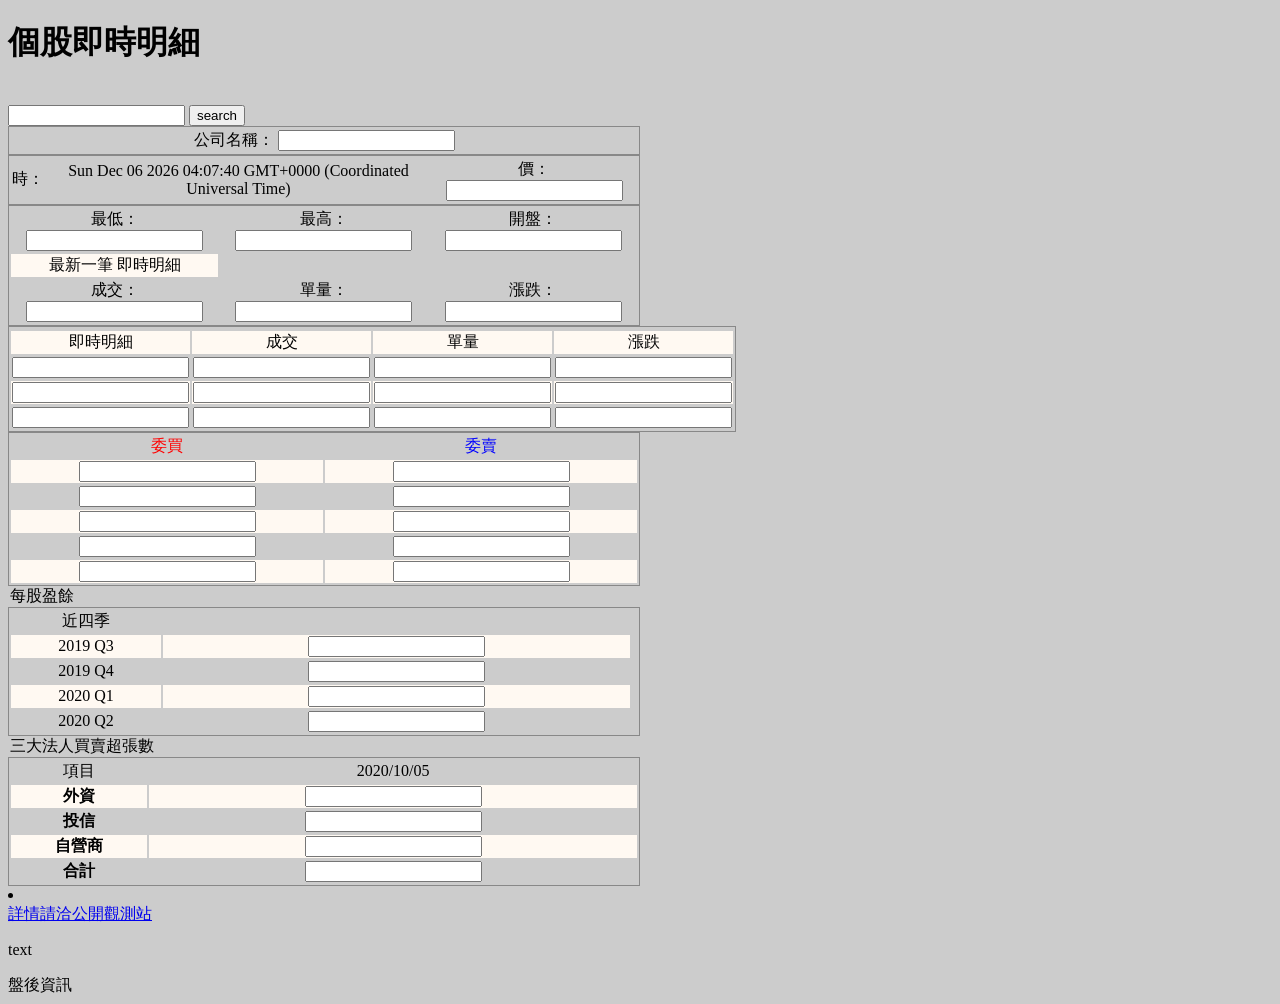
==== index.html @ 4009e49a "new code" ====
<!DOCTYPE html>
<html lang="en">
    <body bgcolor="#cccccc"></body>
<head>
    <script src="https://ajax.googleapis.com/ajax/libs/jquery/3.3.1/jquery.min.js"></script>
    <meta charset="UTF-8">
    <meta http-equiv="X-UA-Compatible" content="IE=edge">
    <meta name="viewport" content="width=device-width, initial-scale=1.0">
    <link rel = "stylesheet" href="css.css">
    <title>Document</title>
</head>
<body>
<form id = "demo">
<div class=“container”>
    <div id=“ttl”>
    <h1 >個股即時明細</h1>

    <img src="" alt="">
    </div>
    </div>



    <input type="text" id="code_number" name="company_number" value="">
    <button type="button" id="send_code">search</button>
    
    
    <br>
    <table id="tt2">
        <td>公司名稱： <input type="text" id="b2"readonly></td>
    </table>
</table>
<table id="tt3">
<tr align="center">
    <td >時：</td>
    <td ><script language="JavaScript">
        function ShowTime(){
        　document.getElementById('showbox').innerHTML = new Date();
        　setTimeout('ShowTime()',1000);
        }
        </script>
        <body onload="ShowTime()">
        <div id="showbox"></div>
        </body></td>
    <td >價：<input type="text" id="b3"readonly></td>
    
</tr></div>

</table>
<table id="search2">
<tr align="center">
    <td >最低：<input type="text" id="b5"readonly></td>
    <td >最高：<input type="text" id="b6"readonly></td>
    <td >開盤：<input type="text" id="b7"readonly></td>
</tr></div>
</tr align="center">
<tr>
    <td >最新一筆 即時明細</td>
</tr>

    <td >成交：<input type="text" id="b8"readonly></td>

    <td >單量：<input type="text" id="b9"readonly></td>

    <td >漲跌：<input type="text" id="b10"readonly></td>

</tr>
 
    <table id="search2">
    <tr align="center">
    </tr></div>
    </tr align="center">
        <td >即時明細</td>


        <td >成交</td>

        <td >單量</td>

        <td >漲跌</td>

    </tr>
    <tr>
        <td> <input type="text" id="a1"readonly></td>
        <td> <input type="text" id="a2"readonly> </td>
        <td> <input type="text" id="a3"readonly> </td>
        <td> <input type="text" id="a4"readonly> </td>

    </tr>

    <tr>
        <td> <input type="text" id="c1"readonly> </td>
        <td> <input type="text" id="c2"readonly> </td>
        <td> <input type="text" id="c3"readonly> </td>
        <td> <input type="text" id="c4"readonly> </td>
    </tr>
    <tr>
        <td> <input type="text" id="d1"readonly> </td>
        <td> <input type="text" id="d2"readonly> </td>
        <td> <input type="text" id="d3"readonly> </td>
        <td> <input type="text" id="d4"readonly> </td>
    </tr>
    </table>
    <table id="search3">
        <tr align="center">
            <td ><font color="#FF0000">委買</font></td>
            <td ><font color="#0000ff">委賣</font></td>
            <tr>
                <td> <input type="text" id="e1"readonly> </td>
                <td> <input type="text" id="f1"readonly> </td>
            </tr>
            <tr>
                <td> <input type="text" id="e2"readonly> </td>
                <td> <input type="text" id="f2"readonly> </td>
            </tr>
            <tr>
                <td> <input type="text" id="e3"readonly> </td>
                <td> <input type="text" id="f3"readonly> </td>
            </tr>
            <tr>
                <td> <input type="text" id="e4"readonly> </td>
                <td> <input type="text" id="f4"readonly> </td>
            </tr>
            <tr>
                <td> <input type="text" id="e5"readonly> </td>
                <td> <input type="text" id="f5"readonly> </td>
            </tr>
        </table>
             <table id="每股盈餘">
            <legend> 每股盈餘</legend>
            <tr>
                <td>近四季</td>
                <td>   </td>
                <td>   </td>

            </tr>

            <tr>
                <td>2019 Q3</td>
                <td><input type="text" id="g1"readonly></td>


            </tr>

            <tr>
                <td> 2019 Q4</td>
                <td> <input type="text" id="g2"readonly>  </td>



            </tr>

            <tr>
                <td> 2020 Q1 </td>
                <td> <input type="text" id="g3"readonly> </td>


            </tr>

            <tr>
                <td> 2020 Q2 </td>
                <td> <input type="text" id="g4"readonly> </td>


            </tr>
        </table>
        <table id="三大法人買賣超張數">
            <legend> 三大法人買賣超張數</legend>
            <tr>
                <td>項目</td>
                <td>2020/10/05</td>
            </tr>

            <tr>
                <th scope="row">外資</th>
                <td> <input type="text" id="i1"readonly> </td>
            </tr>

            <tr>
                <th scope="row">投信</th>
                <td> <input type="text" id="i2"readonly> </td>
            </tr>

            <tr>
                <th scope="row">自營商</th>
                <td> <input type="text" id="i3"readonly> </td>
            </tr>

            <tr>
                <th scope="row">合計</th>
                <td> <input type="text" id="i4"readonly> </td>
            </tr>
        </table>


        </ul>
            <li></li>

        </ul>
        <a href="https://mops.twse.com.tw/mops/web/index">詳情請洽公開觀測站</a><br>
        <p>text</p>盤後資訊<span class="highlight">
    </form>
    <script>
        $(document).ready(function() {
            $("#send_code").click(function() { //ID 為 submitExample 的按鈕被點擊時
                $.ajax({
                    type: "POST", //傳送方式
                    url: "service.php", //傳送目的地
                    dataType: "json", //資料格式
                    data: { //傳送資料
                        company_code : document.getElementById('code_number').value
                    },
                    success: function(data) {
                        if (data) { //如果後端回傳 json 資料有 nickname
                            $("#demo")[0].reset(); //重設 ID 為 demo 的 form (表單)
                            console.log(data)
                            document.getElementById('code_number').value = data.code_number;
                            document.getElementById('b2').value = data.code_company;
                            document.getElementById('b5').value = data.min_price;
                            document.getElementById('b6').value = data.max_price;
                            document.getElementById('b7').value = data.open_price;
                            document.getElementById('g1').value = data.q3_2019;
                            document.getElementById('g2').value = data.q4_2019;
                            document.getElementById('g3').value = data.q1_2020;
                            document.getElementById('g4').value = data.q2_2020;
                            document.getElementById('i1').value = data.investment;
                            document.getElementById('i2').value = data.credict;
                            document.getElementById('i3').value = data.employed;
                            document.getElementById('i4').value = data.total;

                        }
                    },
                    error: function(jqXHR) {
                        $("#demo")[0].reset(); //重設 ID 為 demo 的 form (表單)
                        alert(jqXHR.status);
                    }
                })
            })        
        });
    </script>
<body>
</html>
---- css.css ----
#searchBar {
    width: 50%;border:1px solid #888888;
    text-align: center;

}
#searchBar tr:nth-child(even){
    background-color: rgb(255, 249, 242);
}

#tt2 {
    width: 50%;border:1px solid #888888;
    text-align: center;
}
#tt2 tr:nth-child(even){
    background-color: rgb(255, 249, 242);
}

#tt3 {
    width: 50%;border:1px solid #888888;
    text-align: center;
}
#tt3 tr:nth-child(even){
    background-color: rgb(255, 249, 242);
}
#search2 {
    width: 50%;border:1px solid #888888;
    text-align: center;
}
#search2 tr:nth-child(even){
    background-color: rgb(255, 249, 242);
}

#search3{
    width: 50%;border:1px solid #888888;
    text-align: center;
}
#search3 tr:nth-child(even){
    background-color: rgb(255, 249, 242);
}

#每股盈餘 {
    width: 50%;border:1px solid #888888;
    text-align: center;
}
#每股盈餘 tr:nth-child(even){
    background-color: rgb(255, 249, 242);
}

#三大法人買賣超張數{
    width: 50%;border:1px solid #888888;
    text-align: center;
}
#三大法人買賣超張數 tr:nth-child(even){
    background-color: rgb(255, 249, 242);
}

#績效比較{
    width: 50%;border:1px solid #888888;
    text-align: center;
}
#績效比較 tr:nth-child(even){
    background-color: rgb(255, 249, 242);
}

.center{
    text-align: center;
}
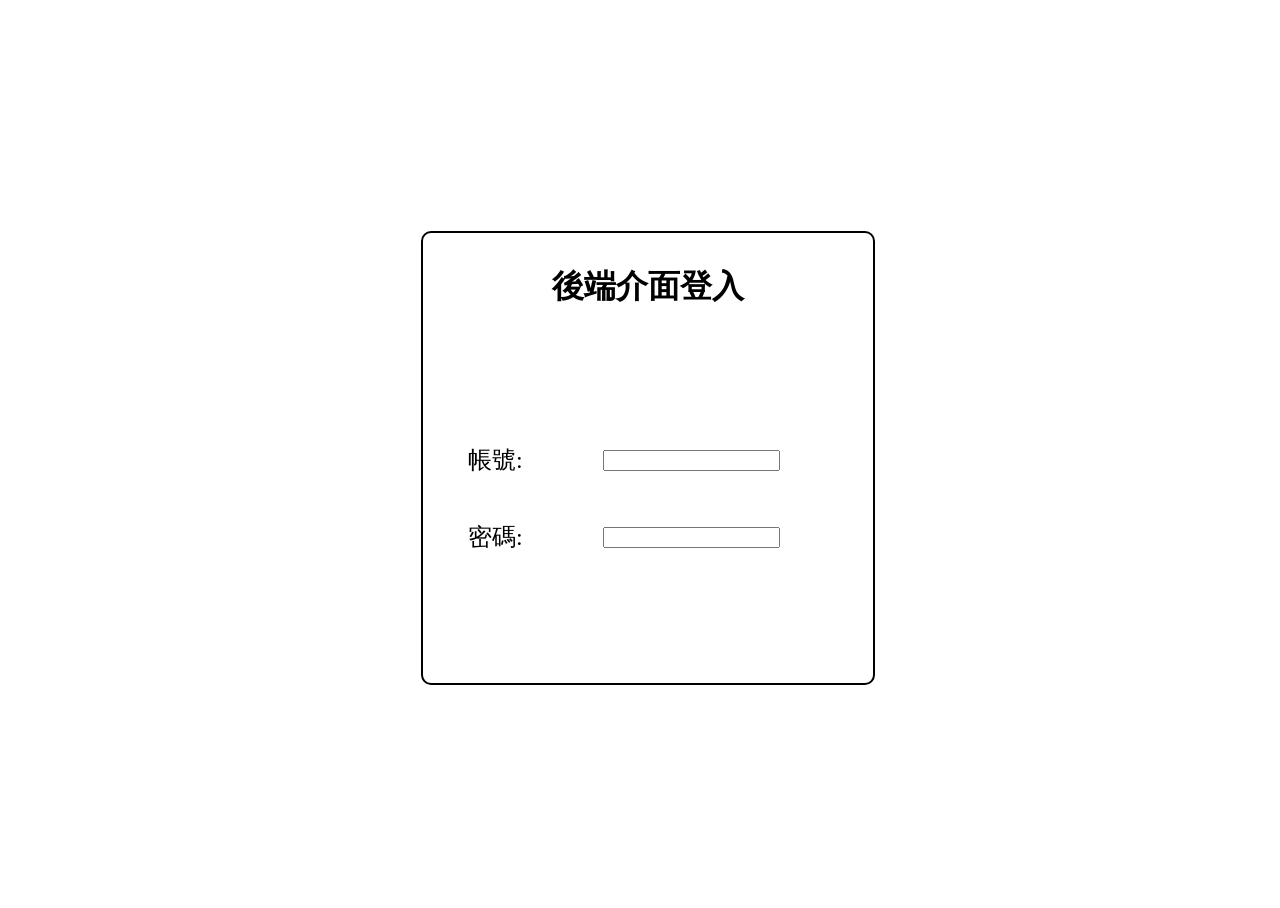
==== commit 56196ead: "v1" ====
--- a/index.html
+++ b/index.html
@@ -1,242 +1,32 @@
-<!DOCTYPE html>
-<html lang="en">
-    <body bgcolor="#cccccc"></body>
-<head>
-    <script src="https://ajax.googleapis.com/ajax/libs/jquery/3.3.1/jquery.min.js"></script>
-    <meta charset="UTF-8">
-    <meta http-equiv="X-UA-Compatible" content="IE=edge">
-    <meta name="viewport" content="width=device-width, initial-scale=1.0">
-    <link rel = "stylesheet" href="css.css">
-    <title>Document</title>
-</head>
-<body>
-<form id = "demo">
-<div class=“container”>
-    <div id=“ttl”>
-    <h1 >個股即時明細</h1>
-
-    <img src="" alt="">
-    </div>
-    </div>
-
-
-
-    <input type="text" id="code_number" name="company_number" value="">
-    <button type="button" id="send_code">search</button>
-    
-    
-    <br>
-    <table id="tt2">
-        <td>公司名稱： <input type="text" id="b2"readonly></td>
-    </table>
-</table>
-<table id="tt3">
-<tr align="center">
-    <td >時：</td>
-    <td ><script language="JavaScript">
-        function ShowTime(){
-        　document.getElementById('showbox').innerHTML = new Date();
-        　setTimeout('ShowTime()',1000);
-        }
-        </script>
-        <body onload="ShowTime()">
-        <div id="showbox"></div>
-        </body></td>
-    <td >價：<input type="text" id="b3"readonly></td>
-    
-</tr></div>
-
-</table>
-<table id="search2">
-<tr align="center">
-    <td >最低：<input type="text" id="b5"readonly></td>
-    <td >最高：<input type="text" id="b6"readonly></td>
-    <td >開盤：<input type="text" id="b7"readonly></td>
-</tr></div>
-</tr align="center">
-<tr>
-    <td >最新一筆 即時明細</td>
-</tr>
-
-    <td >成交：<input type="text" id="b8"readonly></td>
-
-    <td >單量：<input type="text" id="b9"readonly></td>
-
-    <td >漲跌：<input type="text" id="b10"readonly></td>
-
-</tr>
- 
-    <table id="search2">
-    <tr align="center">
-    </tr></div>
-    </tr align="center">
-        <td >即時明細</td>
-
-
-        <td >成交</td>
-
-        <td >單量</td>
-
-        <td >漲跌</td>
-
-    </tr>
-    <tr>
-        <td> <input type="text" id="a1"readonly></td>
-        <td> <input type="text" id="a2"readonly> </td>
-        <td> <input type="text" id="a3"readonly> </td>
-        <td> <input type="text" id="a4"readonly> </td>
-
-    </tr>
-
-    <tr>
-        <td> <input type="text" id="c1"readonly> </td>
-        <td> <input type="text" id="c2"readonly> </td>
-        <td> <input type="text" id="c3"readonly> </td>
-        <td> <input type="text" id="c4"readonly> </td>
-    </tr>
-    <tr>
-        <td> <input type="text" id="d1"readonly> </td>
-        <td> <input type="text" id="d2"readonly> </td>
-        <td> <input type="text" id="d3"readonly> </td>
-        <td> <input type="text" id="d4"readonly> </td>
-    </tr>
-    </table>
-    <table id="search3">
-        <tr align="center">
-            <td ><font color="#FF0000">委買</font></td>
-            <td ><font color="#0000ff">委賣</font></td>
-            <tr>
-                <td> <input type="text" id="e1"readonly> </td>
-                <td> <input type="text" id="f1"readonly> </td>
-            </tr>
-            <tr>
-                <td> <input type="text" id="e2"readonly> </td>
-                <td> <input type="text" id="f2"readonly> </td>
-            </tr>
-            <tr>
-                <td> <input type="text" id="e3"readonly> </td>
-                <td> <input type="text" id="f3"readonly> </td>
-            </tr>
-            <tr>
-                <td> <input type="text" id="e4"readonly> </td>
-                <td> <input type="text" id="f4"readonly> </td>
-            </tr>
-            <tr>
-                <td> <input type="text" id="e5"readonly> </td>
-                <td> <input type="text" id="f5"readonly> </td>
-            </tr>
-        </table>
-             <table id="每股盈餘">
-            <legend> 每股盈餘</legend>
-            <tr>
-                <td>近四季</td>
-                <td>   </td>
-                <td>   </td>
-
-            </tr>
-
-            <tr>
-                <td>2019 Q3</td>
-                <td><input type="text" id="g1"readonly></td>
-
-
-            </tr>
-
-            <tr>
-                <td> 2019 Q4</td>
-                <td> <input type="text" id="g2"readonly>  </td>
-
-
-
-            </tr>
-
-            <tr>
-                <td> 2020 Q1 </td>
-                <td> <input type="text" id="g3"readonly> </td>
-
-
-            </tr>
-
-            <tr>
-                <td> 2020 Q2 </td>
-                <td> <input type="text" id="g4"readonly> </td>
-
-
-            </tr>
-        </table>
-        <table id="三大法人買賣超張數">
-            <legend> 三大法人買賣超張數</legend>
-            <tr>
-                <td>項目</td>
-                <td>2020/10/05</td>
-            </tr>
-
-            <tr>
-                <th scope="row">外資</th>
-                <td> <input type="text" id="i1"readonly> </td>
-            </tr>
-
-            <tr>
-                <th scope="row">投信</th>
-                <td> <input type="text" id="i2"readonly> </td>
-            </tr>
-
-            <tr>
-                <th scope="row">自營商</th>
-                <td> <input type="text" id="i3"readonly> </td>
-            </tr>
-
-            <tr>
-                <th scope="row">合計</th>
-                <td> <input type="text" id="i4"readonly> </td>
-            </tr>
-        </table>
-
-
-        </ul>
-            <li></li>
-
-        </ul>
-        <a href="https://mops.twse.com.tw/mops/web/index">詳情請洽公開觀測站</a><br>
-        <p>text</p>盤後資訊<span class="highlight">
-    </form>
-    <script>
-        $(document).ready(function() {
-            $("#send_code").click(function() { //ID 為 submitExample 的按鈕被點擊時
-                $.ajax({
-                    type: "POST", //傳送方式
-                    url: "service.php", //傳送目的地
-                    dataType: "json", //資料格式
-                    data: { //傳送資料
-                        company_code : document.getElementById('code_number').value
-                    },
-                    success: function(data) {
-                        if (data) { //如果後端回傳 json 資料有 nickname
-                            $("#demo")[0].reset(); //重設 ID 為 demo 的 form (表單)
-                            console.log(data)
-                            document.getElementById('code_number').value = data.code_number;
-                            document.getElementById('b2').value = data.code_company;
-                            document.getElementById('b5').value = data.min_price;
-                            document.getElementById('b6').value = data.max_price;
-                            document.getElementById('b7').value = data.open_price;
-                            document.getElementById('g1').value = data.q3_2019;
-                            document.getElementById('g2').value = data.q4_2019;
-                            document.getElementById('g3').value = data.q1_2020;
-                            document.getElementById('g4').value = data.q2_2020;
-                            document.getElementById('i1').value = data.investment;
-                            document.getElementById('i2').value = data.credict;
-                            document.getElementById('i3').value = data.employed;
-                            document.getElementById('i4').value = data.total;
-
-                        }
-                    },
-                    error: function(jqXHR) {
-                        $("#demo")[0].reset(); //重設 ID 為 demo 的 form (表單)
-                        alert(jqXHR.status);
-                    }
-                })
-            })        
-        });
-    </script>
-<body>
+<html>
+    <head>
+        <meta charset="utf-8" />
+        <link href = 'style.css' rel = 'stylesheet' />
+        <title>產品測試頁面</title>
+    </head>
+    <body>
+        <div class="container">
+            <div class="loginblock">
+                <div class="title">
+                    <p>後端介面登入</p>
+                </div>
+                <div class="login_account">
+                    <div class="text_block">
+                        <p>帳號:</p>
+                    </div>
+                    <div class="input_block">
+                        <input type="text" />
+                    </div>
+                </div>
+                <div class="login_password">
+                    <div class="text_block">
+                        <p>密碼:</p>
+                    </div>
+                    <div class="input_block">
+                        <input type="password" />
+                    </div>
+                </div>
+            </div>
+        </div>
+    </body>
 </html>
--- a/style.css
+++ b/style.css
@@ -0,0 +1,44 @@
+html ,body{
+    width : 100% ; 
+    height: 100% ;
+}
+.container{
+    width:100% ; 
+    height: 100% ;
+    justify-content: center;
+    align-items: center;
+    display: flex;
+}
+.loginblock{
+    width: 50vh;
+    height: 50vh;
+    border: 2px solid black;
+    border-radius: 10px;
+}
+.title p{
+    font-size: 2rem;
+    display: flex;
+    justify-content: center;
+    font-weight: 800;
+}
+.login_account{
+    margin-top: 30%;
+    display: flex;
+}
+.text_block{
+    margin-left: 10%;
+    height: 10%;
+    width: 30%;
+}
+.text_block p{
+    margin: 0px;
+    font-size: 1.5rem;
+}
+.input_block{
+    display: flex;
+    align-items: center;
+}
+.login_password{
+    display: flex;
+    margin-top: 10%;
+}
